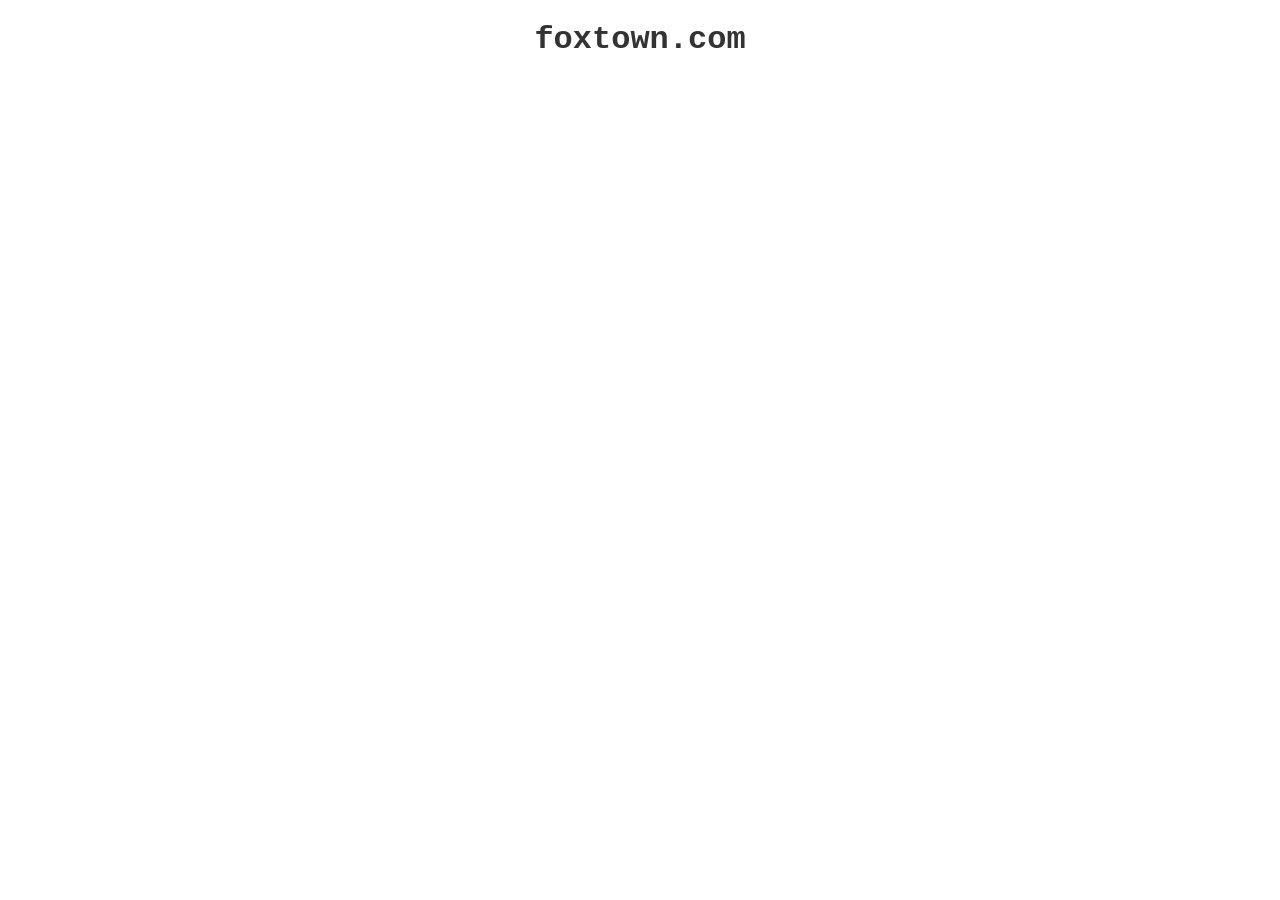
==== index.html @ bd458680 "initial commit" ====
<!DOCTYPE html>
<html lang="en">
<head>
    <meta charset="UTF-8">
    <meta name="viewport" content="width=device-width, initial-scale=1.0">
    <title>foxtown</title>
    <link rel="stylesheet" href="style.css">
</head>
<body id="homepage-body">
	<h1 id="homepage-title">foxtown.com</h1>
</body>
</html>
---- style.css ----
h1 {
    text-align: center;
    color: #333;
    font-family: 'courier new', courier, monospace;
}
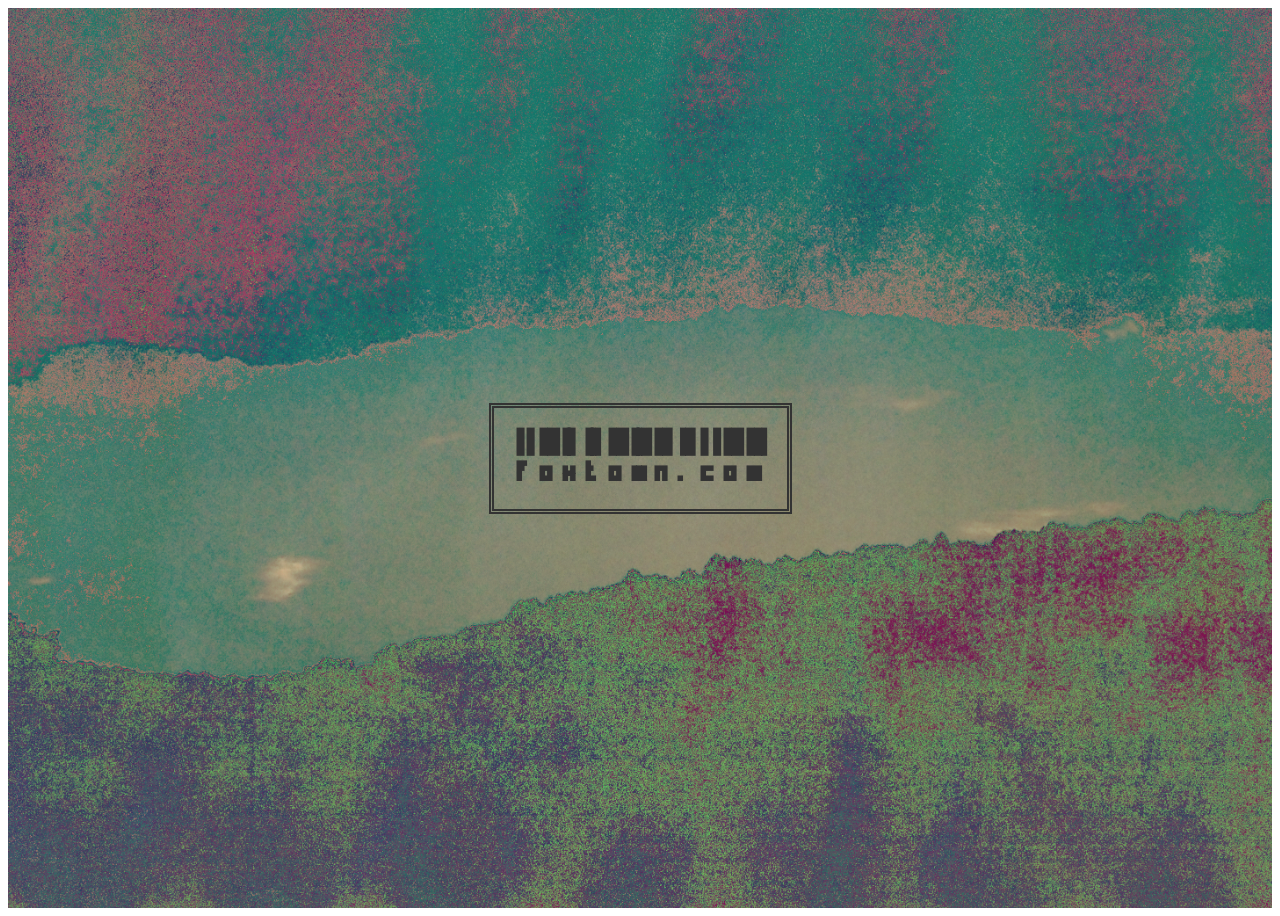
==== commit 3cab442e: "added landing homepage" ====
--- a/index.html
+++ b/index.html
@@ -7,6 +7,8 @@
     <link rel="stylesheet" href="style.css">
 </head>
 <body id="homepage-body">
-	<h1 id="homepage-title">foxtown.com</h1>
+    <div id="title-container">
+	    <h1 id="homepage-title">foxtown.com</h1>
+    </div>
 </body>
 </html>
--- a/style.css
+++ b/style.css
@@ -1,5 +1,23 @@
+@font-face {
+    font-family: pixelary;
+    src: url("fonts/Pixelary.otf");
+}
+
 h1 {
     text-align: center;
     color: #333;
-    font-family: 'courier new', courier, monospace;
+    font-size: 72px;
+    border: 5px double #333;
+    display: inline-block;
+    padding: 20px;
+    font-family: 'pixelary', 'courier new', courier, monospace;
+}
+
+#title-container {
+    display: flex;
+    justify-content: center;
+    align-items: center;
+    height: 100vh;
+    background-image: url("images/42vom.jpg");
+    background-size: cover;
 }
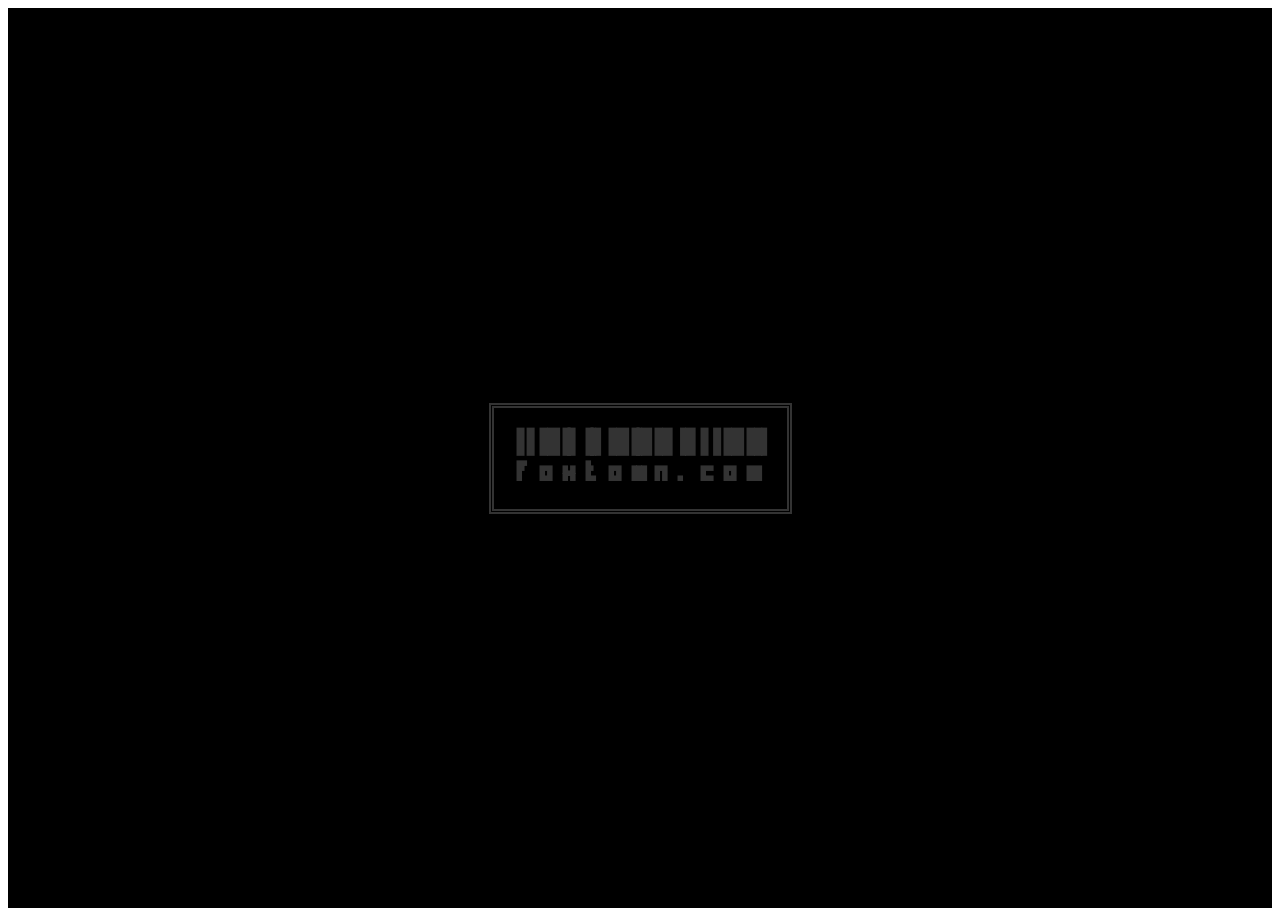
==== commit 5b74a117: "Looping Montage Background" ====
--- a/index.html
+++ b/index.html
@@ -8,7 +8,11 @@
 </head>
 <body id="homepage-body">
     <div id="title-container">
-	    <h1 id="homepage-title">foxtown.com</h1>
+		<video class="bg-video" autoplay muted loop playsinline>
+    		<source src="montagepixel.mp4" type="video/mp4">
+  		</video>
+
+		<a href="home.html"><h1 id="homepage-title">foxtown.com</h1></a>
     </div>
 </body>
 </html>
--- a/style.css
+++ b/style.css
@@ -5,7 +5,7 @@
 
 h1 {
     text-align: center;
-    color: #333;
+    color: #333333;
     font-size: 72px;
     border: 5px double #333;
     display: inline-block;
@@ -13,11 +13,31 @@
     font-family: 'pixelary', 'courier new', courier, monospace;
 }
 
+#title-container a:hover h1{
+    color: #fffbc4;
+    transition: all 0.3s ease;
+    border: 5px double #fffbc4;
+}
 #title-container {
+    position: relative;
     display: flex;
     justify-content: center;
     align-items: center;
     height: 100vh;
-    background-image: url("images/42vom.jpg");
-    background-size: cover;
+    overflow: hidden;
+    background: #000;
+}
+#title-container .bg-video {
+  position: absolute;
+  inset: 0;
+  width: 100%;
+  height: 100%;
+  object-fit: cover;
+  z-index: 0;
+}
+
+#title-container a,
+#title-container h1 {
+  position: relative;
+  z-index: 1;
 }
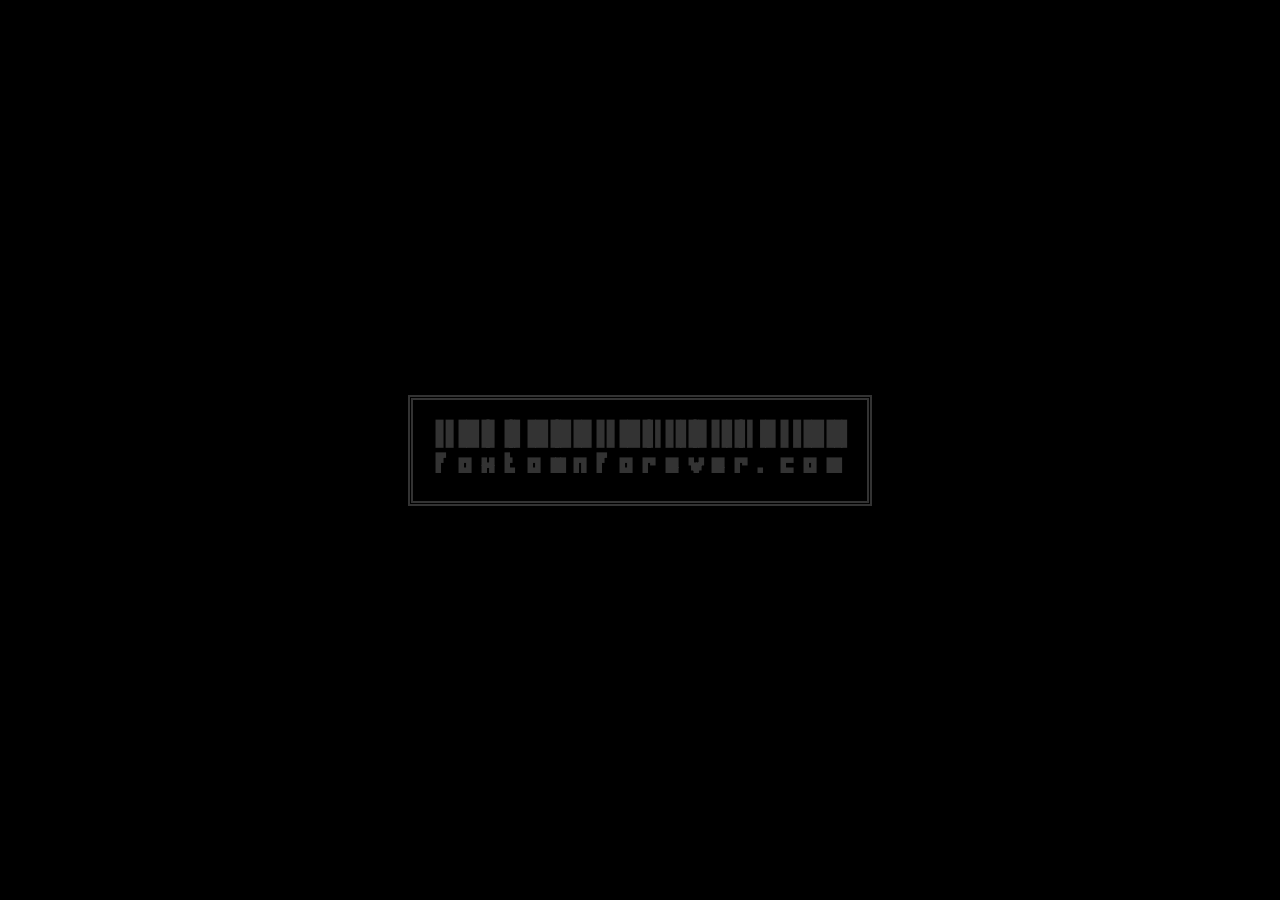
==== commit 20f31d04: "Added home page and basic frame for other pages" ====
--- a/index.html
+++ b/index.html
@@ -6,13 +6,13 @@
     <title>foxtown</title>
     <link rel="stylesheet" href="style.css">
 </head>
-<body id="homepage-body">
+<body id="landing-body">
     <div id="title-container">
 		<video class="bg-video" autoplay muted loop playsinline>
     		<source src="montagepixel.mp4" type="video/mp4">
   		</video>
 
-		<a href="home.html"><h1 id="homepage-title">foxtown.com</h1></a>
+		<a href="home.html"><h1 id="landing-title">foxtownforever.com</h1></a>
     </div>
 </body>
 </html>
--- a/style.css
+++ b/style.css
@@ -2,8 +2,82 @@
     font-family: pixelary;
     src: url("fonts/Pixelary.otf");
 }
+@font-face {
+    font-family: gotique;
+    src: url("fonts/Gotique.ttf");
+}
+@font-face {
+	font-family: ptext;
+	src: url("fonts/AveriaSerif-Regular.ttf");
+}
+@font-face {
+	font-family: ptextbold;
+	src: url("fonts/AveriaSerif-Bold.ttf");
+}
+@font-face {
+	font-family: ptextlight;
+	src: url("fonts/AveriaSerif-Light.ttf");
+}
+
+p {
+	font-family: 'ptext', 'courier new', courier, monospace;
+	font-size: 24px;
+	color: #333;
+	line-height: 1.5;
+}
+
+img {
+	padding: 4px;
+	border: 4px double #333;
+}
+
+a {
+	text-decoration: none;
+}
 
 h1 {
+	font-family: 'ptextbold', 'courier new', courier, monospace;
+	font-size: 84px;
+	color: #333;
+	margin: 30px;
+	padding: 0;
+}
+
+h2 {
+	font-family: 'ptextlight', 'courier new', courier, monospace;
+	font-size: 50px;
+	color: #333;
+	margin: 10px 50px;
+	padding: 0;
+}
+
+#header {
+	text-align: center;
+	color: #f9eaca;
+	font-size: 48px;
+	background-image: url("images/home-background.jpg");
+	border: 4px double #333;
+	display: flex;
+	justify-content: flex-end;
+	padding: 10px;
+}
+#header p {
+	font-size: 24px;
+	color: #333;
+	line-height: 1.5;
+	text-align: center;
+	margin: 10px;
+	font-family: 'ptextbold', 'courier new', courier, monospace;
+	text-decoration: none;	
+}
+
+#header p:hover {
+	color: #111;
+	transition: all 0.3s ease;
+	font-family: 'ptextlight', 'courier new', courier, monospace;
+}
+
+#landing-title {
     text-align: center;
     color: #333333;
     font-size: 72px;
@@ -40,4 +114,82 @@
 #title-container h1 {
   position: relative;
   z-index: 1;
+}
+
+#landing-body {
+		margin: 0;
+		padding: 0;
+		height: 100vh;
+		width: 100vw;
+		overflow: hidden;
+}
+
+body {
+	background-image: url("images/home-background.jpg");
+	background-repeat: repeat;
+	background-size: cover;
+}
+
+#home-hero {
+	display: flex;
+	flex-direction: row;
+	justify-content: center;
+}
+
+#FOXTOWNFOREVER {
+	margin: 20px
+}
+
+#FOXTOWNFOREVER h1 {
+	font-family: 'gotique', 'courier new', courier, monospace;
+	font-size: 60px;
+	text-align: center;
+	margin: 0;
+	padding: 0;
+}
+#fox5 {
+	color: #333;
+}
+#fox4 {
+	color: #605C54;
+}
+#fox3 {
+	color: #857E6F;
+}
+#fox2 {
+	color: #A69C87;
+}
+#fox1 {
+	color: #C6BA9F;
+}
+#about-container {
+	text-align: right;
+	margin-right: 40px;
+}
+
+#about-image {
+	width: 70%;
+	height: auto;
+	margin: 10px 20px;
+}
+
+#home-portraits {
+	display: flex;
+	flex-direction: row;
+	justify-content: space-around;
+}
+
+#home-portraits img {
+	width: auto;
+	height: 350px;
+	margin: 0;
+}
+
+#home-portraits p {
+	font-family: 'ptext', 'courier new', courier, monospace;
+	font-size: 18px;
+	color: #333;
+	line-height: 1.5;
+	text-align: center;
+	margin-top: 5px;
 }
